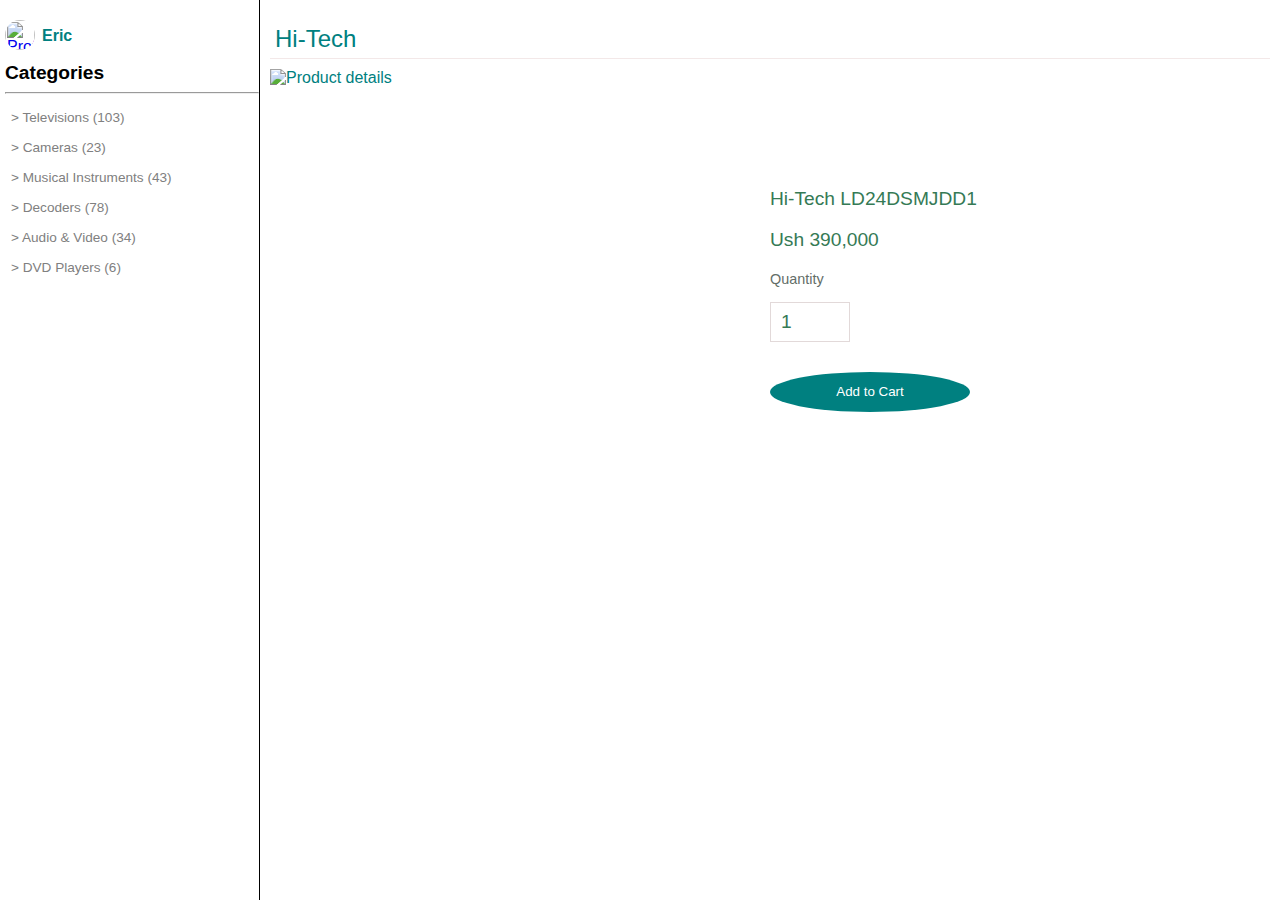
==== UI/sale.html @ a0617de4 "Sale Page: Add to Cart This allows the store attendant to add a product to cart(Sale it) [Delivers #" ====
<!DOCTYPE <!DOCTYPE html>
<html>

<head>
    <meta charset="utf-8" />
    <meta http-equiv="X-UA-Compatible" content="IE=edge">
    <title>Store Manager</title>
    <meta name="viewport" content="width=device-width, initial-scale=1">
    <link rel="stylesheet" type="text/css" media="screen" href="css/main.css" />
    <script src="javascript/original.js"></script>
</head>

<body>
    <div class="content-wrap content">
        <div class="col-narrow navigation">
            <a href="profile.html">
                <div class="profile-img-label">
                    <img src="images/profile.jpg" alt="Profile Picture" width="30px" height="30px" class="profile-img">
                    <div class="user-name">
                        <label>Eric</label>
                    </div>
                </div>
            </a>
            <label class="categories">Categories</label>
            <hr />
            <a href="view_products.html"><button class="btn">> Televisions <label class="item-num">(103)</label> </button></a>
            <a href="view_products.html"><button class="btn">> Cameras <label class="item-num">(23)</label></button></a>
            <a href="view_products.html"><button class="btn">> Musical Instruments <label class="item-num">(43)</label></button></a>
            <a href="view_products.html"><button class="btn">> Decoders <label class="item-num">(78)</label> </button></a>
            <a href="view_products.html"><button class="btn">> Audio & Video</Video> <label class="item-num">(34)</label></button></a>
            <a href="view_products.html"><button class="btn">> DVD Players <label class="item-num">(6)</label></button></a>
        </div>
        <div class="col-wide main-content">
            <div class="Category">
                <label>Hi-Tech &emsp;</label>
            </div>
            <div class="content-wrap wrap">
                <div class="wide">
                    <img src="images/tv1.jpg" alt="Product details" class="product-img">
                </div>
                <div class="narrow col2">
                    <p class="details-lab">Hi-Tech LD24DSMJDD1</p>
                    <p class="details-lab">
                        </label> Ush 390,000</p>
                    <label class="sale-lab" for="category">Quantity </label><input name="category" type="number" min="1" max="20" value="1" class="details-lab details-box sale-box">
                    <button class="add-cart">Add to Cart</button>
                </div>
            </div>
        </div>
    </div>
</body>

</html>
---- UI/css/main.css ----
html {
    box-sizing: border-box;
}

*,
* :before,
* :after {
    box-sizing: inherit;
}

body {
    font-family: "Open Sans", sans-serif;
    margin: 0;
}


/* Login form */

.form {
    width: 400px;
    margin: 0 auto;
    margin-top: 10%;
    font-size: 1em;
    font-weight: lighter;
}

.login-label {
    font-weight: lighter;
    font-size: 1.5em;
}

.login-input {
    display: block;
    min-height: 40px;
    width: 90%;
    font-size: 0.8em;
    margin: 10px 0;
    border-style: ridge;
    border-width: 1px;
}

.submit-btn {
    float: right;
    border-style: solid;
    border-radius: 3px;
    border-width: 0px;
    width: 100px;
    min-height: 40px;
    margin: 5px 1px;
    background-color: teal;
    color: white;
}


/* View Products page */

.content-wrap {
    width: 100%;
    margin: 0 auto;
}

.wrap {
    height: 100%;
}

.content {
    display: flex;
    overflow: auto;
    height: 100%;
}

.navigation {
    height: 100%;
    position: relative;
    border-style: solid;
    border-width: 1px;
    border-top: 0px;
    border-bottom: 0px;
    border-left: 0px;
    padding-bottom: 10px;
    padding-top: 10px;
    margin-left: 5px;
    font-weight: lighter;
}

.profile-img-label {
    margin-top: 10px;
    margin-bottom: 10px;
    display: flex;
}

.profile-img {
    border-radius: 50%;
    vertical-align: -webkit-baseline-middle;
    vertical-align: -moz-middle-with-baseline;
}

.user-name {
    margin: 7px;
    font-weight: 600;
    color: teal;
}

.btn {
    display: block;
    width: 100%;
    height: 30px;
    border-style: none;
    background: white;
    text-align: start;
    font-size: 0.85em;
    color: gray;
}

.item-num {
    font-weight: 150;
}

.create-list-btn {
    position: absolute;
    bottom: 0px;
    color: teal;
}

.plus {
    font-size: 2em;
    font-weight: lighter;
}

.main-content {
    padding: 10px;
    margin: 0px;
    height: 100%;
    color: teal;
}

.category {
    border-style: ridge;
    border-width: 0px;
    border-bottom-width: 1px;
    border-color: rgb(243, 232, 232);
    padding: 5px;
    margin-bottom: 10px;
    margin-top: 10px;
    font-size: 1.5em;
    font-weight: 500;
}

a {
    text-decoration-line: none;
}

.categories {
    font-weight: 800;
    font-size: 1.2em;
}

hr {
    stroke-width: 1px;
    color: rgb(243, 232, 232);
}

.img {
    width: 200px;
    margin: 10px;
}

.products {
    display: flex;
}

.product-desc {
    font-size: 0.7em;
    font-weight: 600;
    display: block;
    color: rgb(65, 112, 112);
}

.details-btn {
    visibility: hidden;
}

.img:hover .details-btn {
    visibility: visible;
}

.img:hover {
    border-style: solid;
    border-color: rgb(200, 195, 195);
    border-width: 1px;
}

.product-btn {
    border-style: solid;
    border-radius: 3px;
    border-width: 0px;
    min-height: 30px;
    background-color: teal;
    color: white;
    margin-right: 10%;
}

.sale-btn {
    float: right;
    width: 50px;
}

.details-lab {
    font-size: 1.2em;
    font-weight: lighter;
    color: rgb(53, 122, 85);
}

.details-box {
    border-style: ridge;
    border-width: 1px;
    border-radius: 0px;
    border-color: rgb(226, 217, 217);
    height: 40px;
    padding: 10px;
    margin-left: 10px;
    width: 30%
}

.narrow {
    margin-top: 10%;
}

.label-details {
    font-weight: 800;
}


/* Sale Page */

.sale-lab {
    color: rgb(99, 110, 104);
    display: block;
    font-weight: lighter;
    font-size: 0.9em;
}

.sale-box {
    margin-top: 15px;
    margin-bottom: 30px;
    margin-left: 0px;
    width: 80px;
}

.add-cart {
    display: block;
    width: 200px;
    height: 40px;
    border-style: ridge;
    border-width: 0px;
    border-radius: 50%;
    background: teal;
    color: white;
}

@media(min-width: 1218px) {
    .wide {
        width: 50%;
        float: left;
    }
    .narrow {
        width: 50%;
        float: left;
    }
}

@media(max-width: 1217px) {
    .product-img {
        width: 300px;
        height: 300px;
    }
    .details-lab {
        font-size: 0.8em;
    }
    .wide {
        width: 40%;
        float: left;
    }
    .narrow {
        margin-top: 7%;
        width: 60%;
        float: left;
    }
}

@media(max-width: 975px) {
    .wide {
        width: 50%;
        float: left;
    }
    .narrow {
        margin-top: 8%;
        width: 50%;
        float: left;
    }
}

@media(max-width: 880px) {
    .wrap {
        display: inline-block;
        overflow: auto;
    }
    .wide {
        width: 100%;
        float: left;
    }
    .narrow {
        margin-top: 0px;
        width: 100%;
        float: left;
    }
    .navigation {
        border-style: none;
        margin-right: 0px;
    }
}

@media(min-width: 962px) {
    .col-narrow {
        width: 20%;
        float: left;
    }
    .col-wide {
        width: 80%;
        float: left;
    }
}

@media(max-width: 961px) {
    .col-narrow {
        width: 30%;
        float: left;
    }
    .col-wide {
        width: 70%;
        float: left;
    }
}

@media(max-width: 742px) {
    .col-narrow {
        width: 40%;
        float: left;
    }
    .col-wide {
        width: 60%;
        float: left;
    }
}

@media(max-width: 468px) {
    .col-narrow {
        width: 60%;
        float: left;
    }
    .col-wide {
        width: 40%;
        float: left;
    }
    .add-cart {
        width: 100px;
    }
}
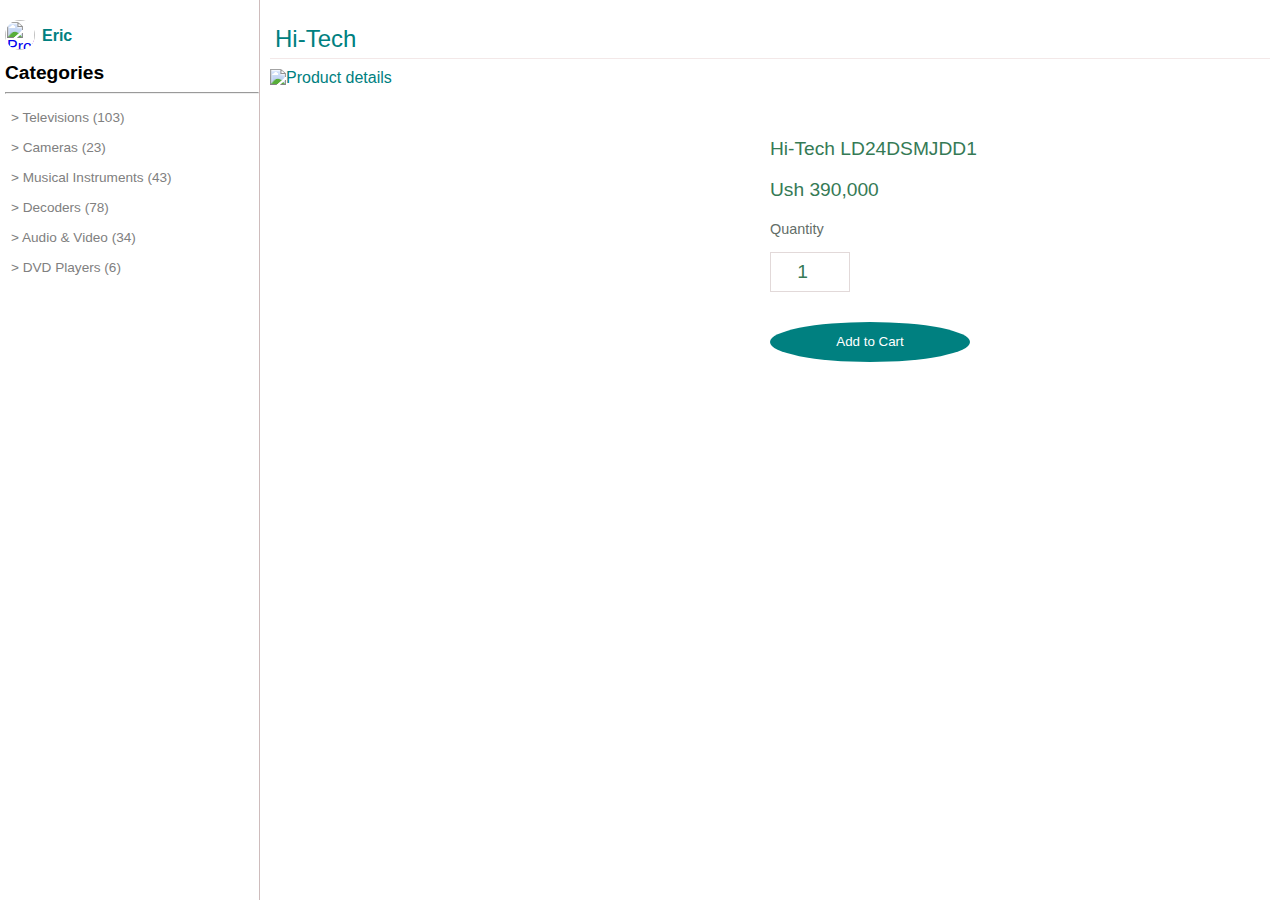
==== commit 20075942: "Add admin_sales_records.html, admin_signup.html, admin-add-product.html This adds the  admin's funct" ====
--- a/UI/sale.html
+++ b/UI/sale.html
@@ -13,7 +13,7 @@
 <body>
     <div class="content-wrap content">
         <div class="col-narrow navigation">
-            <a href="profile.html">
+            <a href="sales_records.html">
                 <div class="profile-img-label">
                     <img src="images/profile.jpg" alt="Profile Picture" width="30px" height="30px" class="profile-img">
                     <div class="user-name">
@@ -43,7 +43,7 @@
                     <p class="details-lab">
                         </label> Ush 390,000</p>
                     <label class="sale-lab" for="category">Quantity </label><input name="category" type="number" min="1" max="20" value="1" class="details-lab details-box sale-box">
-                    <button class="add-cart">Add to Cart</button>
+                    <a href="sales_records.html"><button class="add-cart">Add to Cart</button>
                 </div>
             </div>
         </div>
--- a/UI/css/main.css
+++ b/UI/css/main.css
@@ -73,6 +73,7 @@
     height: 100%;
     position: relative;
     border-style: solid;
+    border-color: rgb(206, 188, 188);
     border-width: 1px;
     border-top: 0px;
     border-bottom: 0px;
@@ -116,12 +117,6 @@
     font-weight: 150;
 }
 
-.create-list-btn {
-    position: absolute;
-    bottom: 0px;
-    color: teal;
-}
-
 .plus {
     font-size: 2em;
     font-weight: lighter;
@@ -157,7 +152,7 @@
 
 hr {
     stroke-width: 1px;
-    color: rgb(243, 232, 232);
+    color: rgb(251, 242, 242);
 }
 
 .img {
@@ -217,9 +212,9 @@
     border-radius: 0px;
     border-color: rgb(226, 217, 217);
     height: 40px;
-    padding: 10px;
     margin-left: 10px;
-    width: 30%
+    width: 30%;
+    text-align: center;
 }
 
 .narrow {
@@ -258,6 +253,166 @@
     color: white;
 }
 
+
+/* Sales Records Page */
+
+.img-sales {
+    width: 400px;
+    margin: 10px;
+}
+
+.product-sales {
+    width: 150px;
+    margin: 10px 20px;
+    text-align: center;
+}
+
+.product-sold {
+    margin-top: 20px;
+    font-size: 0.7em;
+}
+
+.product-title {
+    font-size: 1.2em;
+    margin-top: 0px;
+    font-weight: 500;
+}
+
+.cart {
+    display: flex;
+}
+
+.product-price {
+    font-size: 0.9em;
+    margin-bottom: 80px;
+}
+
+.subtotal {
+    font-size: 1.2em;
+    font-weight: 400;
+}
+
+
+/* Admin Product Details Page */
+
+.ad-details-box {
+    border-style: ridge;
+    border-width: 1px;
+    border-radius: 0px;
+    border-color: rgb(226, 217, 217);
+    height: 40px;
+    margin-left: 10px;
+    width: 23%;
+    text-align: center;
+}
+
+.ad-model {
+    width: 50%;
+}
+
+.ad-edit {
+    margin-left: 60%;
+    color: rgb(133, 36, 36);
+    font-size: 0.8em;
+    border-style: none;
+    background-color: white;
+    text-decoration: underline;
+}
+
+.ad-delete {
+    color: rgb(133, 36, 36);
+    font-size: 0.8em;
+    border-style: none;
+    background-color: white;
+    text-decoration: underline;
+    margin-top: 20px;
+}
+
+
+/* Admin View Products Page */
+
+.ad-add-product-btn {
+    float: right;
+    height: 30px;
+    border-style: ridge;
+    border-radius: 40%;
+    color: teal;
+    background-color: rgb(0, 0, 0);
+    border-width: 0px;
+    margin-left: 10px;
+}
+
+
+/* Admin Add Product */
+
+.ad-add-details-box {
+    border-style: ridge;
+    border-width: 1px;
+    border-radius: 0px;
+    border-color: rgb(226, 217, 217);
+    height: 40px;
+    margin-left: 10px;
+    width: 23%;
+    text-align: center;
+    font-size: 0.9em;
+}
+
+.ad-cancel-product-btn {
+    float: left;
+    height: 30px;
+    border-style: ridge;
+    border-radius: 40%;
+    color: white;
+    background-color: rgb(116, 75, 28);
+    border-width: 0px;
+    width: 100px;
+}
+
+.ad-save-product-btn {
+    float: right;
+    height: 30px;
+    border-style: ridge;
+    border-radius: 40%;
+    color: teal;
+    background-color: rgb(0, 0, 0);
+    border-width: 0px;
+    margin-left: 10px;
+    width: 100px;
+}
+
+.btns {
+    height: 40px;
+}
+
+.ad-select {
+    border-style: solid;
+    border-width: 1px;
+    border-color: red;
+    position: relative;
+    width: 35%;
+}
+
+.ad-select-options {
+    position: absolute;
+    width: 100%;
+    margin-left: 0px;
+    top: 0px;
+    left: 0px;
+}
+
+.ad-category-div {
+    display: flex;
+    position: relative;
+}
+
+.ad-input {
+    position: absolute;
+    width: 95%;
+    margin-left: 0px;
+    top: 0px;
+    left: 0px;
+}
+
 @media(min-width: 1218px) {
     .wide {
         width: 50%;
@@ -266,6 +421,9 @@
     .narrow {
         width: 50%;
         float: left;
+    }
+    .col2 {
+        margin-top: 5%;
     }
 }
 
@@ -286,6 +444,9 @@
         width: 60%;
         float: left;
     }
+    .col2 {
+        margin-top: 0px;
+    }
 }
 
 @media(max-width: 975px) {
@@ -297,6 +458,9 @@
         margin-top: 8%;
         width: 50%;
         float: left;
+    }
+    .col2 {
+        margin-top: 0px;
     }
 }
 
@@ -353,6 +517,19 @@
     }
 }
 
+@media(max-width: 727px) {
+    .ad-add-product-btn {
+        float: left;
+    }
+    .category {
+        /* overflow: auto; */
+        height: 110px;
+    }
+    .ad-category {
+        display: block;
+    }
+}
+
 @media(max-width: 468px) {
     .col-narrow {
         width: 60%;
